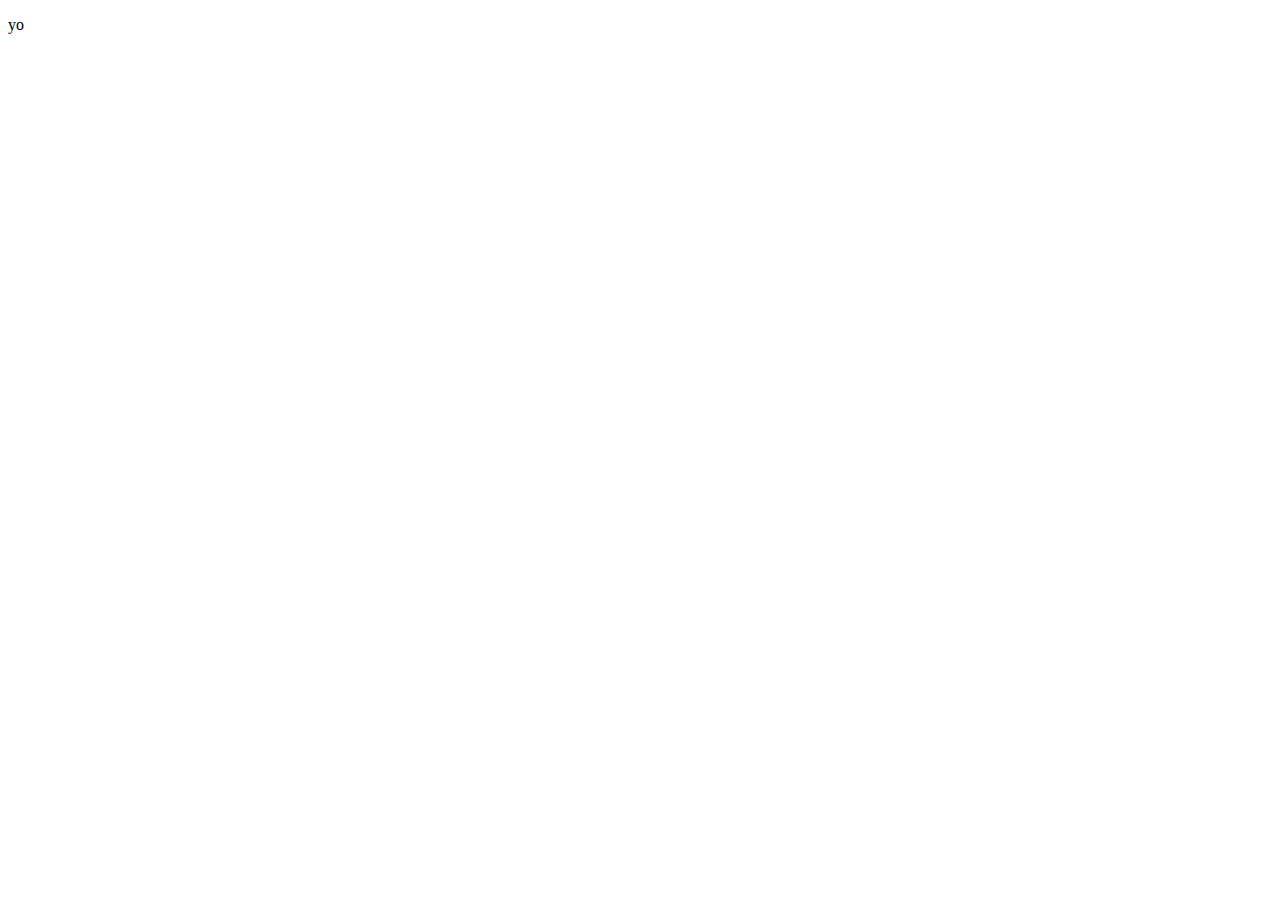
==== index.html @ 22c6b5e8 "added index" ====
<!DOCTYPE html>
<html lang="en">
<head>
    <meta charset="UTF-8">
    <meta name="viewport" content="width=device-width, initial-scale=1.0">
    <title>Document</title>
</head>
<body>
    <p>yo</p>

</body>
</html>
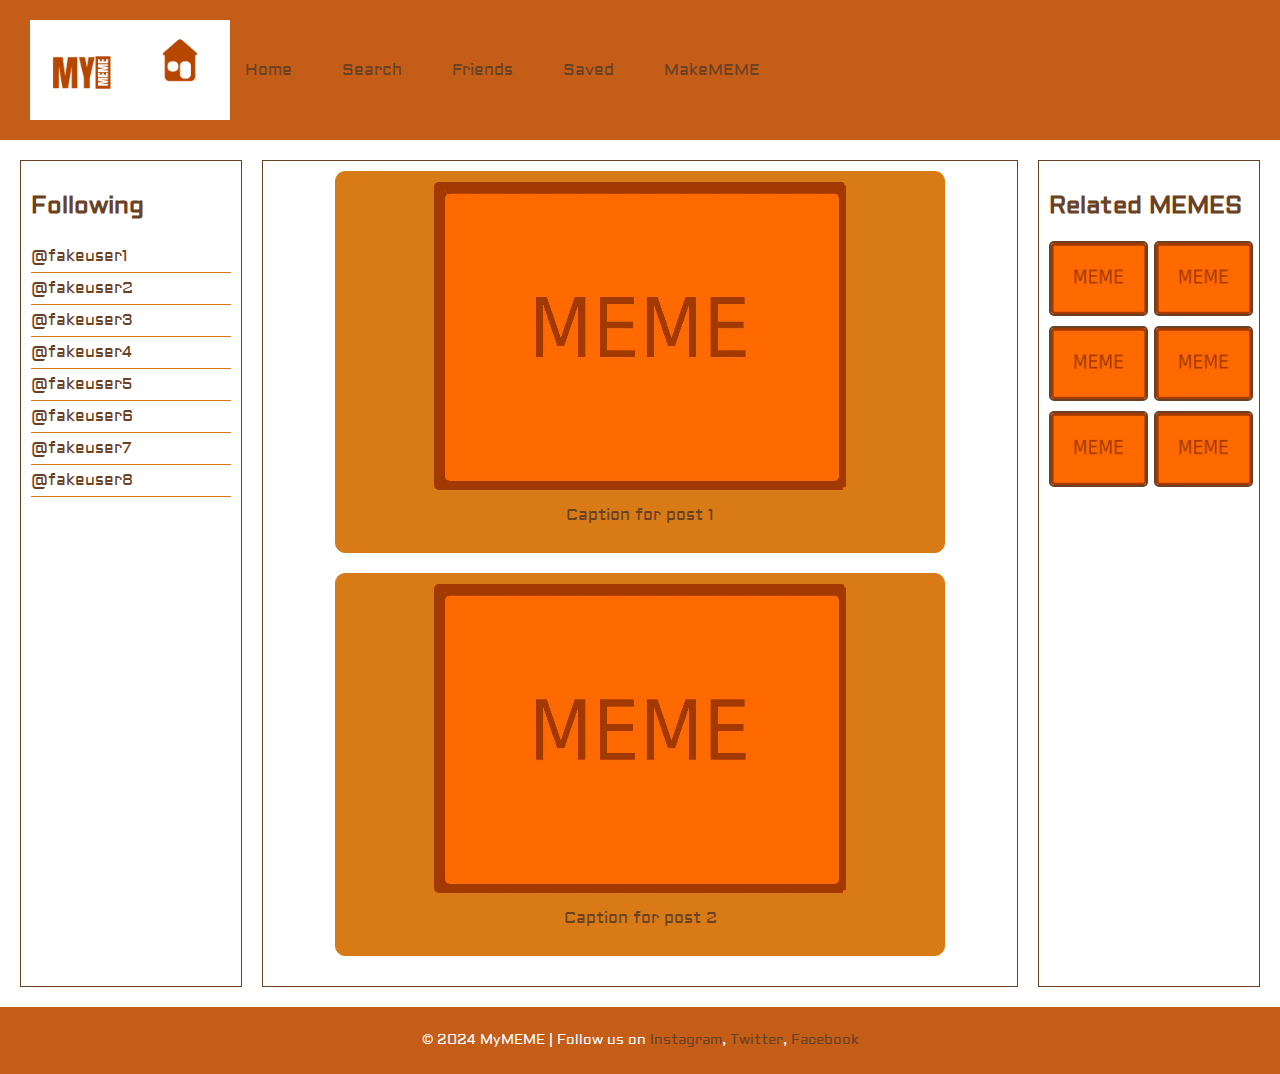
==== commit 5b08b5ad: "added website" ====
--- a/index.html
+++ b/index.html
@@ -3,10 +3,67 @@
 <head>
     <meta charset="UTF-8">
     <meta name="viewport" content="width=device-width, initial-scale=1.0">
-    <title>Document</title>
+    <title>MyMEME</title>
+    <link rel="stylesheet" href="styles.css">
 </head>
 <body>
-    <p>yo</p>
-
+    <header>
+        <nav>
+            <div class="logo">
+                <img src="mymemelogo.png" alt="Logo" Width="100px" height="100px"/>
+                <img src="home.png" alt="Home" Width="100px" height="100px"/>
+            </div>
+            <ul class="nav-buttons">
+                <li><a href="index.html">Home</a></li>
+                <li><a href="#">Search</a></li>
+                <li><a href="friends.html">Friends </a></li>
+                <li><a href="#">Saved</a></li>
+                <li><a href="makememe.html">MakeMEME</a></li>
+            </ul>
+        </nav>
+    </header>
+    <main>
+        <div class="sidebar-left">
+            <h2>Following</h2>
+            <ul>
+                <li>@fakeuser1</li>
+                <li>@fakeuser2</li>
+                <li>@fakeuser3</li>
+                <li>@fakeuser4</li>
+                <li>@fakeuser5</li>
+                <li>@fakeuser6</li>
+                <li>@fakeuser7</li>
+                <li>@fakeuser8</li>
+            </ul>
+        </div>
+        <div class="feed">
+            <div class="post">
+                <img src="meme.jpg" alt="Post 1">
+                <p>Caption for post 1</p>
+            </div>
+            <div class="post">
+                <img src="meme.jpg" alt="Post 2">
+                <p>Caption for post 2</p>
+            </div>
+        </div>
+        <div class="sidebar-right">
+            <h2>Related MEMES</h2>
+            <div class="image-grid">
+                <img src="meme.jpg" alt="Image 1">
+                <img src="meme.jpg" alt="Image 2">
+                <img src="meme.jpg" alt="Image 3">
+                <img src="meme.jpg" alt="Image 4">
+                <img src="meme.jpg" alt="Image 5">
+                <img src="meme.jpg" alt="Image 6">
+            </div>
+        </div>
+    </main>
+    <footer>
+        <p>&copy; 2024 MyMEME | Follow us on 
+            <a href="#">Instagram</a>, 
+            <a href="#">Twitter</a>, 
+            <a href="#">Facebook</a>
+        </p>
+    </footer>
 </body>
-</html>+</html>
--- a/styles.css
+++ b/styles.css
@@ -0,0 +1,200 @@
+@import url('https://fonts.googleapis.com/css2?family=Aldrich&family=Press+Start+2P&display=swap');
+
+:root {
+  /* Color Palette */
+  --primary-color: #D87A16;
+  --secondary-color: #6a4123;
+  --accent1-color: #C45D18;
+  --accent2-color: white;
+
+  /* Fonts */
+  --heading-font: "Press Start 2P", cursive;
+  --paragraph-font: "Aldrich", sans-serif;
+
+  /* Color Usage */
+  --headline-color-on-white: #6a4123;
+  --headline-color-on-color: white;
+  --paragraph-color-on-white: #6a4123;
+  --paragraph-color-on-color: white;
+  --paragraph-background-color: #D87A16;
+  --nav-link-color: #6a4123;
+  --nav-background-color: #C45D18;
+  --nav-hover-link-color: white;
+  --nav-hover-background-color: #6a4123;
+}
+
+/* General styles */
+body {
+  font-family: var(--paragraph-font);
+  background-color: var(--accent2-color);
+  color: var(--paragraph-color-on-white);
+  margin: 0;
+  padding: 0;
+  display: flex;
+  flex-direction: column;
+  min-height: 100vh;
+}
+
+header {
+  background-color: var(--nav-background-color);
+  padding: 10px 20px;
+  color: var(--headline-color-on-color);
+  display: flex;
+  justify-content: space-between; /* Space between logo and nav */
+  align-items: center;
+}
+
+.logo {
+  display: flex;
+  align-items: center;
+}
+
+nav {
+  background-color: var(--nav-background-color);
+  display: flex;
+  align-items: center;
+  justify-content: space-between;
+  padding: 10px;
+}
+
+.nav-buttons {
+  list-style: none;
+  display: flex;
+  gap: 20px;
+  margin: 0;
+  padding: 0;
+}
+
+.nav-buttons li a {
+  text-decoration: none;
+  color: var(--nav-link-color);
+  font-family: var(--paragraph-font);
+  padding: 10px 15px;
+}
+
+.nav-buttons li a:hover {
+  color: var(--nav-hover-link-color);
+  background-color: var(--nav-hover-background-color);
+  border-radius: 5px;
+}
+
+/* Layout styles */
+main {
+  display: flex;
+  flex: 1;
+  padding: 20px;
+  gap: 20px;
+}
+
+/* Sidebar styles */
+.sidebar-left,
+.sidebar-right {
+  background-color: var(--accent2-color);
+  border: 1px solid var(--secondary-color);
+  padding: 10px;
+  flex: 1;
+  max-width: 200px;
+}
+
+.sidebar-left ul {
+  list-style: none;
+  margin: 0;
+  padding: 0;
+}
+
+.sidebar-left li {
+  padding: 5px 0;
+  border-bottom: 1px solid var(--paragraph-background-color);
+  font-family: var(--paragraph-font);
+}
+
+.sidebar-right .image-grid {
+  display: grid;
+  grid-template-columns: repeat(2, 1fr);
+  gap: 10px;
+}
+
+.sidebar-right .image-grid img {
+  width: 100%;
+  height: auto;
+  border-radius: 5px;
+  border: 2px solid var(--secondary-color);
+}
+
+/* Feed styles */
+.feed {
+  flex: 2;
+  background-color: var(--accent2-color);
+  border: 1px solid var(--secondary-color);
+  padding: 10px;
+}
+
+.post {
+  margin-bottom: 20px;
+}
+
+.post img {
+  width: 100%;
+  height: auto;
+  border-radius: 5px;
+}
+
+.post p {
+  font-family: var(--paragraph-font);
+  color: var(--paragraph-color-on-white);
+  padding-top: 5px;
+}
+
+/* Footer styles */
+footer {
+  background-color: var(--nav-background-color);
+  color: var(--headline-color-on-color);
+  padding: 10px;
+  text-align: center;
+  font-size: 14px;
+}
+
+footer a {
+  color: var(--nav-link-color);
+  text-decoration: none;
+}
+
+footer a:hover {
+  color: var(--nav-hover-link-color);
+}
+
+.feed {
+  flex: 2;
+  background-color: var(--accent2-color);
+  border: 1px solid var(--secondary-color);
+  padding: 10px;
+  display: flex;
+  flex-direction: column;
+  align-items: center; /* Center content horizontally */
+}
+
+.post {
+  margin-bottom: 20px;
+  text-align: center; /* Center-align text */
+  max-width: 80%; /* Limit the width of the post */
+  border: 1px solid var(--paragraph-background-color);
+  border-radius: 10px;
+  padding: 10px;
+  background-color: var(--paragraph-background-color);
+}
+
+.post img {
+  width: 70%; /* Smaller image size */
+  max-width: 600px; /* Optional: Limit the maximum width */
+  height: auto;
+  border-radius: 5px;
+  margin: 0 auto; /* Center the image */
+  display: block; /* Ensures the image is treated as a block element */
+}
+
+.post p {
+  font-family: var(--paragraph-font);
+  color: var(--paragraph-color-on-white);
+  margin-top: 10px;
+  text-align: center; /* Ensure text is centered */
+}
